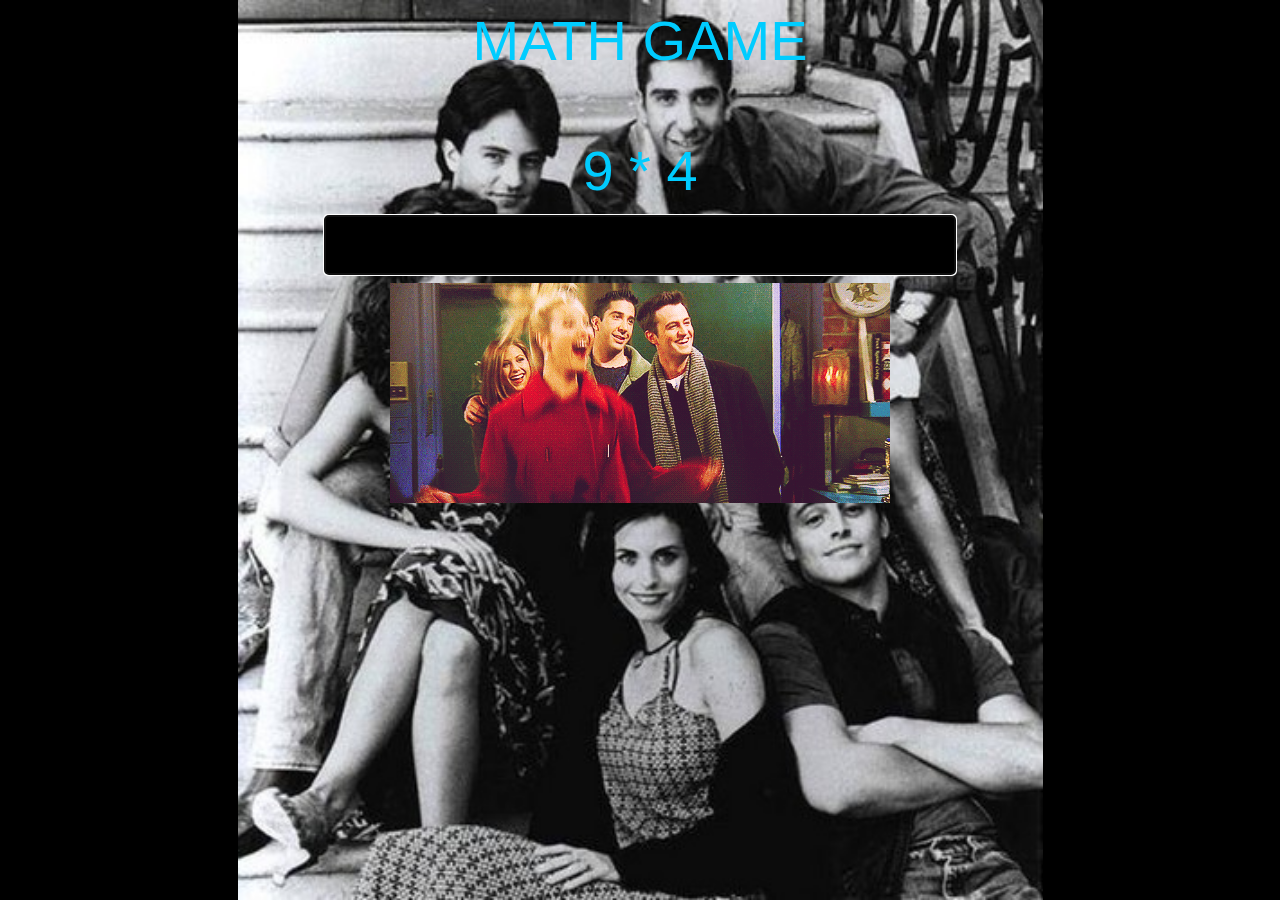
==== rekenspel/index.html @ 22ec265d "Add files via upload" ====
<!DOCTYPE html>
<html>
  <head>
    <meta charset="utf-8">
    <link rel="stylesheet" href="myStyle.css">
    <title>MATH GAME</title>
  </head>

  <body>

    <div id="wrapper">
      <div id="head">MATH GAME</div><br>
      <div id="myAssignment">Opgave</div>
        <input type="text" id="myAnswer" autofocus><br>
        <img src="images/exited.gif" id="feedback">
      </div>

        <script src="script.js"></script>

        <!-- <video autoplay loop id="myVideo">
          <source src="images/audio_reactor20.mp4" type="video/mp4">
        </video> -->
  </body>
</html>
---- rekenspel/myStyle.css ----
body {
  background-image: url('images/background.jpg');
  background: url(images/background.jpg) no-repeat center center fixed;
  -webkit-background-size: contain;
  -moz-background-size: contain;
  -o-background-size: contain;
  background-size: contain;
  background-color: black;

  text-align: center;
  color: #00CCFF;
  font: 56px arial, sans-serif;

  animation: colorchange 2s;
  animation: colorchange 2s infinite alternate;
  }


  @-webkit-keyframes colorchange {
    0% {
      color: blue;
    }
    10% {
      color: #8e44ad;
    }
    20% {
      color: #1abc9c;
    }
    30% {
      color: #d35400;
    }
    40% {
      color: blue;
    }
    50% {
      color: #34495e;
    }
    60% {
      color: blue;
    }
    70% {
      color: #2980b9;
    }
    80% {
      color: #f1c40f;
    }
    90% {
      color: #2980b9;
    }
    100% {
      color: pink;
    }
  }

  input {
      background-color: black;
      width: 50%;
      margin: 8px 0;
      padding: 12px 20px;
      border-radius: 4px;
      font: 30px arial, sans-serif;
      
      animation: colorchange 2s;
      animation: colorchange 2s infinite alternate;
  }

  input[type=text], select {
      display: inline-block;
      border: 1px solid #00CCFF;
      color: white;
      box-sizing: border-box;
  }
  input:focus {
      background-color: black;
  }
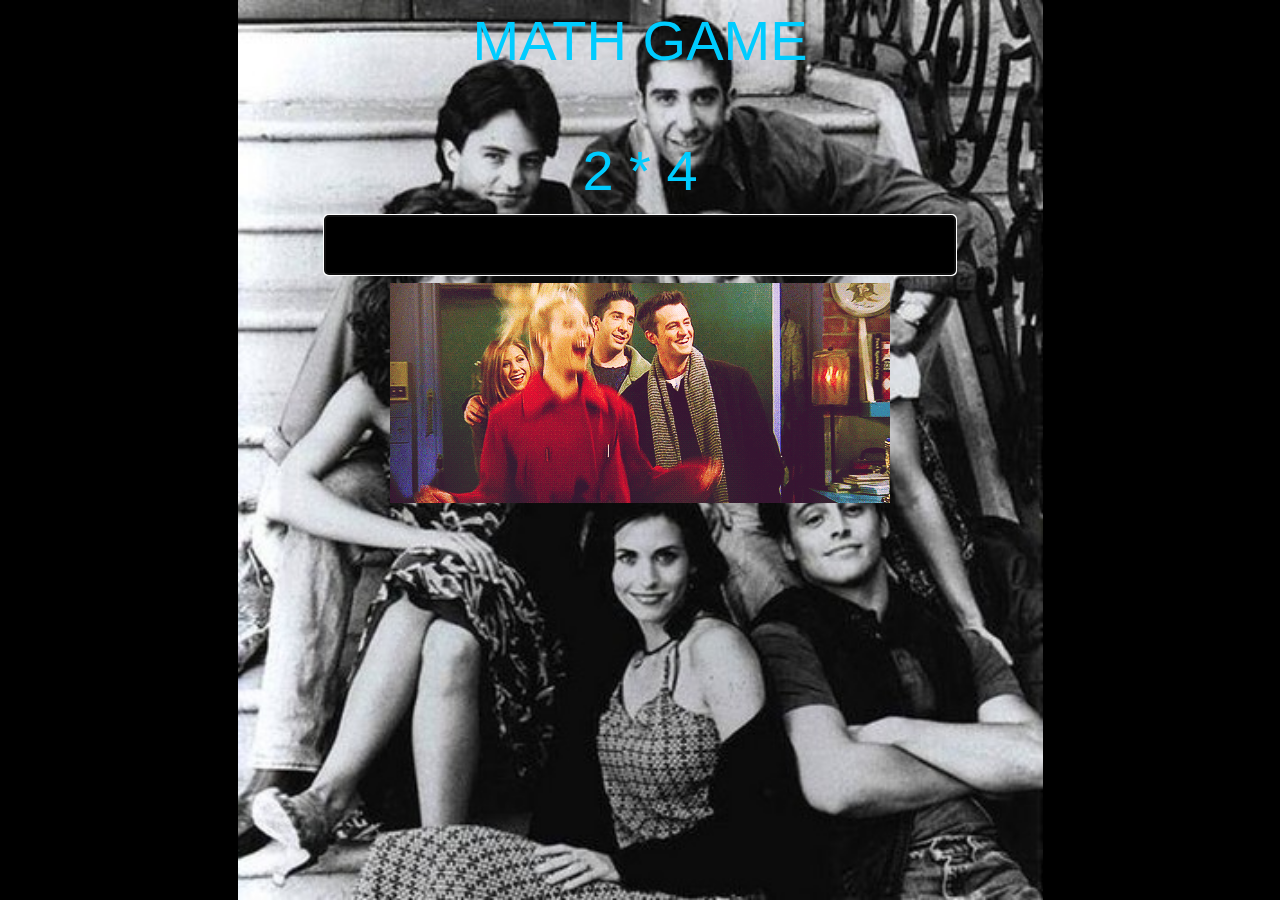
==== commit 42139aea: "Add files via upload" ====
--- a/rekenspel/index.html
+++ b/rekenspel/index.html
@@ -16,9 +16,5 @@
       </div>
 
         <script src="script.js"></script>
-
-        <!-- <video autoplay loop id="myVideo">
-          <source src="images/audio_reactor20.mp4" type="video/mp4">
-        </video> -->
   </body>
 </html>
